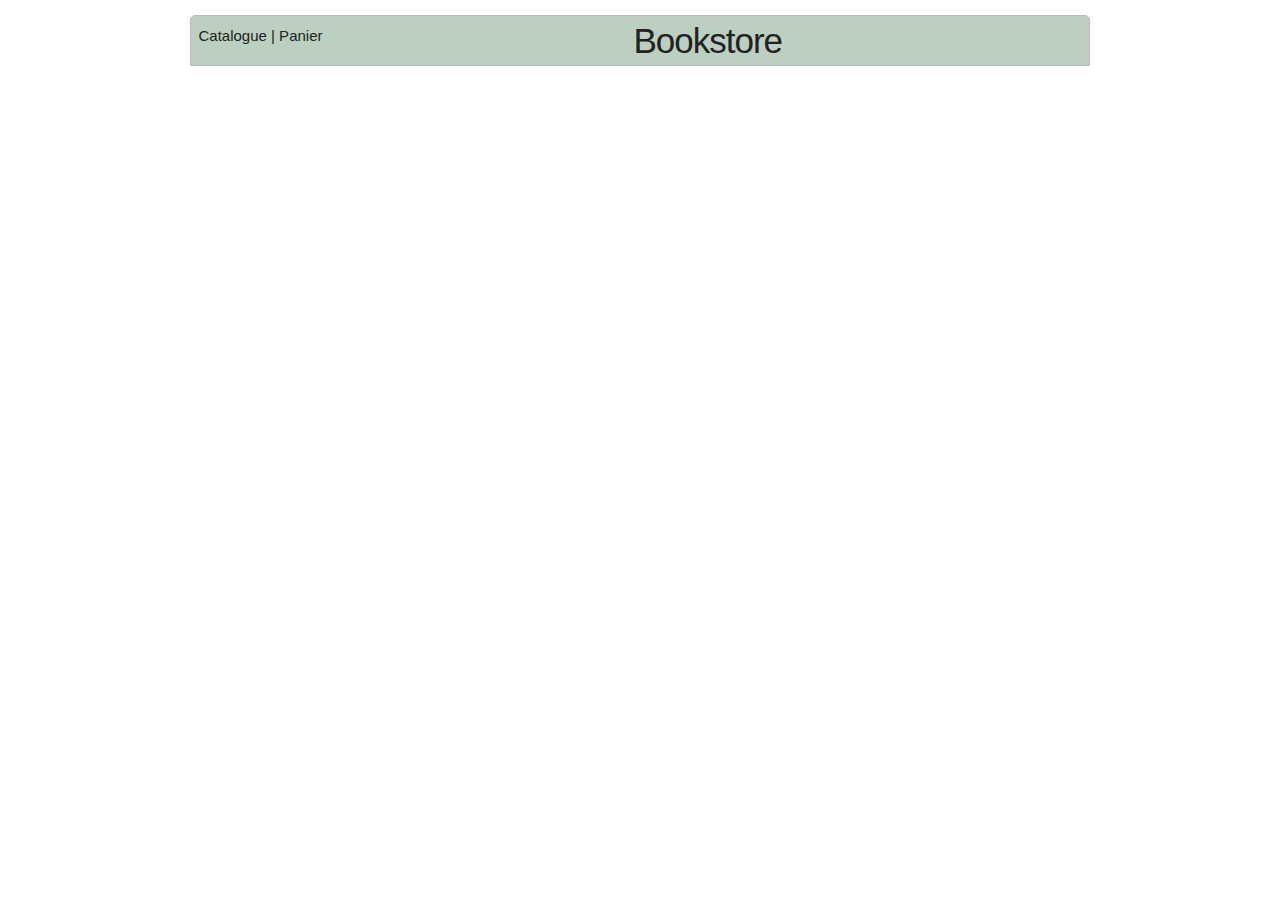
==== index.html @ 7250dbe0 "CSS et charset" ====
<!doctype html>
<html ng-app="app">
<head ng-controller="HeadController">
    <meta charset="utf-8"/>
    <title>{{getPageTitle()}}</title>
    <link rel="stylesheet" href="css/app.css"/>

    <script src="http://localhost:9999/angular.js"></script>
    <script src="http://localhost:9999/i18n/angular-locale_fr-fr.js"></script>
    <script src="http://localhost:9999/angular-route.js"></script>
    <script src="http://localhost:9999/angular-sanitize.js"></script>

    <script src="js/app.js"></script>
    <script src="js/app-controllers.js"></script>
    <script src="js/app-services.js"></script>
    <script src="js/app-filters.js"></script>
    <script src="js/app-directives.js"></script>

</head>

<body>

    <div id="header">
        <div id="menu">
            <a ng-href="#/catalog">Catalogue</a> |
            Panier
        </div>
        <h1>Bookstore</h1>
    </div>

    <ng-view></ng-view>

</body>
</html>
---- css/app.css ----
html {
    font-size: 62.5%;
}
body {
    font-size: 1.5em;
    line-height: 1.6;
    font-weight: 400;
    font-family: "Raleway", "HelveticaNeue", "Helvetica Neue", Helvetica, Arial, sans-serif;
    color: #222;
    padding: 0;
    margin: 1em auto 1em auto;
    max-width: 900px;
}
h1, h2, h3, h4, h5, h6 {
    margin-top: 0;
    margin-bottom: 2rem;
    font-weight: 300;
}
h1 { font-size: 3.5rem; line-height: 1.2;  letter-spacing: -.1rem;}
h2 { font-size: 2.0rem; line-height: 1.25; letter-spacing: .02rem; }
h3 { font-size: 1.7rem; line-height: 1.3;  letter-spacing: -.1rem; }
.button,
button,
input[type="submit"],
input[type="reset"],
input[type="button"] {
    display: inline-block;
    height: 30px;
    padding: 0 20px;
    color: #555;
    text-align: center;
    font-size: 11px;
    font-weight: 600;
    line-height: 30px;
    letter-spacing: .1rem;
    text-transform: uppercase;
    text-decoration: none;
    white-space: nowrap;
    background-color: transparent;
    border-radius: 4px;
    border: 1px solid #bbb;
    cursor: pointer;
    box-sizing: border-box;
}
.button:hover,
button:hover,
input[type="submit"]:hover,
input[type="reset"]:hover,
input[type="button"]:hover,
.button:focus,
button:focus,
input[type="submit"]:focus,
input[type="reset"]:focus,
input[type="button"]:focus {
    color: #333;
    border-color: #888;
    outline: 0;
}
.button.button-primary,
button.button-primary,
input[type="submit"].button-primary,
input[type="reset"].button-primary,
input[type="button"].button-primary {
    color: #FFF;
    background-color: #3DC;
    border-color: #3DC;
}
.button.button-primary:hover,
button.button-primary:hover,
input[type="submit"].button-primary:hover,
input[type="reset"].button-primary:hover,
input[type="button"].button-primary:hover,
.button.button-primary:focus,
button.button-primary:focus,
input[type="submit"].button-primary:focus,
input[type="reset"].button-primary:focus,
input[type="button"].button-primary:focus {
    color: #FFF;
    background-color: #1EAEDB;
    border-color: #1EAEDB;
}

#header {
    border: 1px solid #bbb;
    border-top-left-radius: 5px;
    border-top-right-radius: 5px;
    background-color: #bbd0c0;
    margin-bottom: 0.3em;
}
#menu {
    float: left;
    padding: 0.5em;
}
h1 {
    text-align: center;
    margin: 0.1em;
}
h2 {
    text-align: center;
    border: 1px solid #bbb;
    background-color: #d0f0d0;
    padding: 1em;
}

table {
    width: 95%;
    margin-left: auto;
    margin-right: auto;
}
td, th {
    padding: 12px 15px;
    text-align: left;
    border-bottom: 1px solid #AAA;
}

#catalog td {
    font-size: 0.85em;
    padding: 0.5em;
}
#catalog td.image {
    width: 15%;
    text-align: right;
}
#catalog td.info {
    width: 65%;
    vertical-align: top;
}
#catalog td.rating {
    width: 20%;
}
.title {
    font-size: 1.3em;
    font-weight: bold;
}
.author {
    font-weight: bold;
}
.price {
    margin-top: 1em;
    font-weight: bold;
    color: #511;
}
.price button {
    margin: 0.7em;
}
.total {
    text-align: right;
}

.error {
    color: #551111;
}

input.ng-invalid {
    border: 2px solid red;
    background-color: #FFDDDD;
}
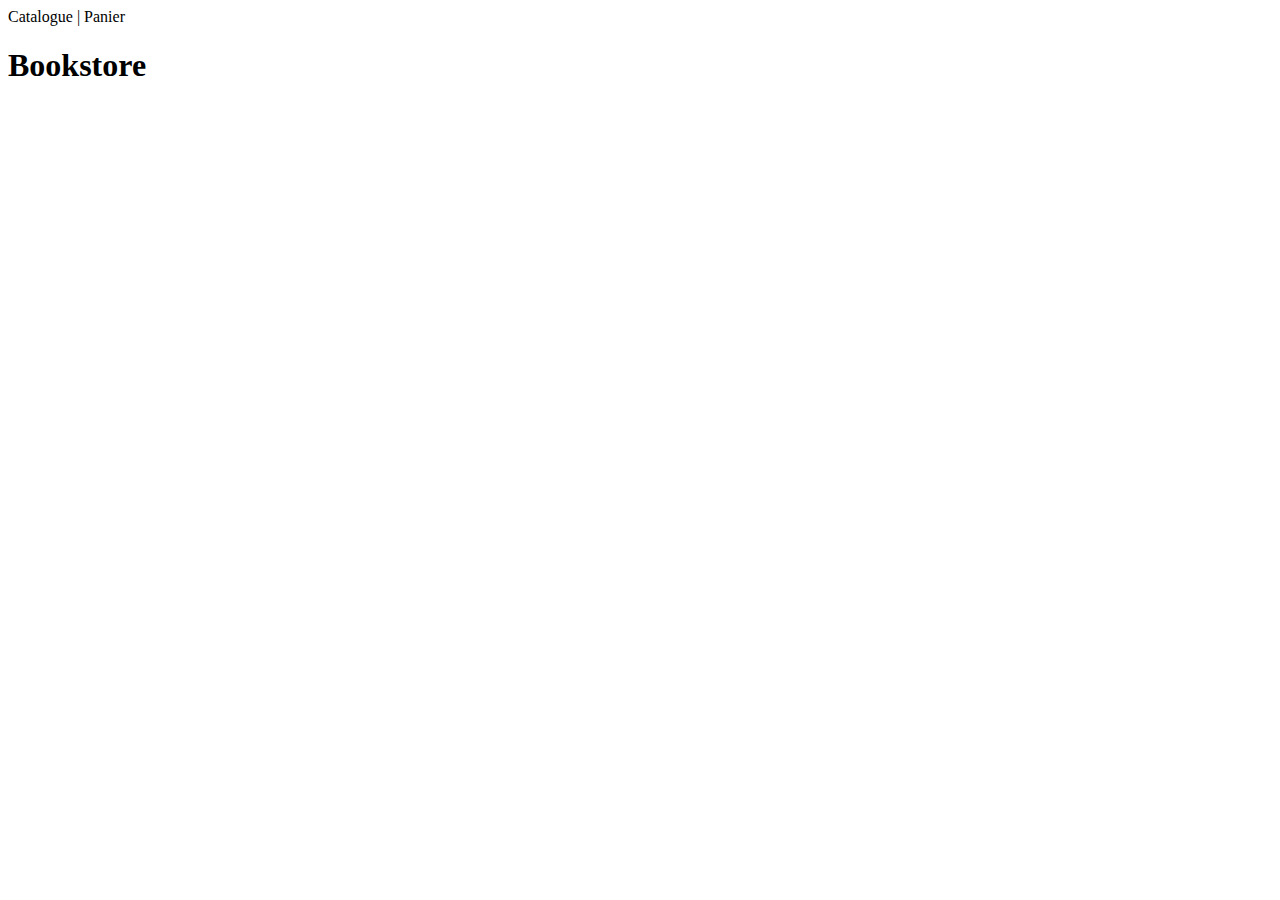
==== commit 3082f5f8: "menu cart" ====
--- a/index.html
+++ b/index.html
@@ -23,7 +23,7 @@
     <div id="header">
         <div id="menu">
             <a ng-href="#/catalog">Catalogue</a> |
-            Panier
+            <a ng-href="#/cart">Panier</a>
         </div>
         <h1>Bookstore</h1>
     </div>
